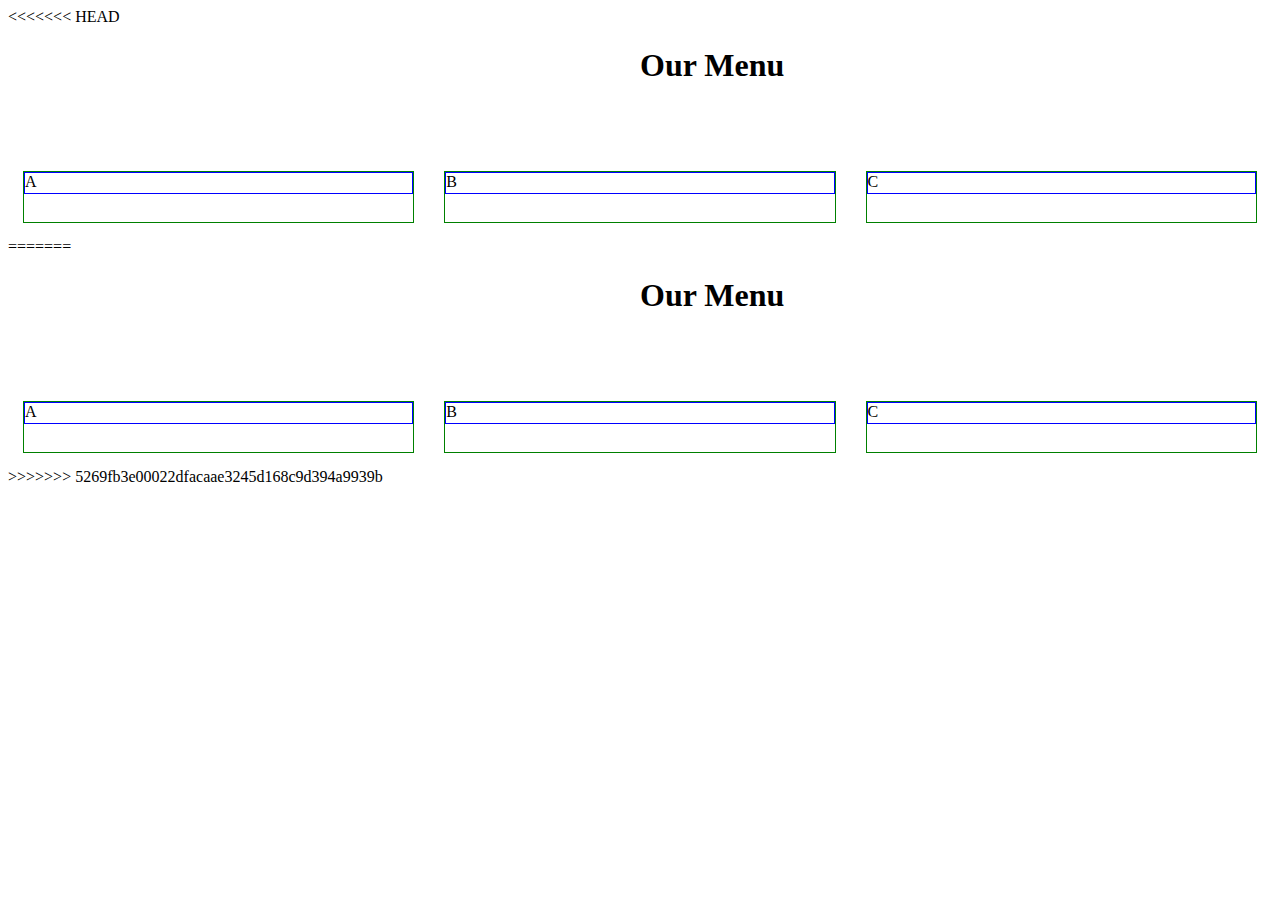
==== Site/Project 1/Project1.html @ 1e113017 "first commit" ====
<<<<<<< HEAD
<doctype! html>
<html>
<head>
	<meta charset="utf-8">
	<meta name="viewport" content="width = device-width, initial-scale = 1">
	<link rel="stylesheet" type="text/css" href="CSS/CSS.css">
	<title>
		Project 1
	</title>
</head>




<body>
	<h1>
		<div>
			Our Menu
		</div>
	</h1>

<p class="row">
	<div class="col-lg-4 col-md-6">
		<div class="content">
			<div class="topic">
				A
			</div>
		</div>
	</div>
		
	<div class="col-lg-4 col-md-6">
		<div class="content">
			<div class="topic">
				B
			</div>
		</div>
	</div>
	
	<div class="col-lg-4 col-md-12">
		<div class="content">
			<div class="topic">
				C
			</div>
		</div>	
	</div>
</p>

</body>
=======
<doctype! html>
<html>
<head>
	<meta charset="utf-8">
	<meta name="viewport" content="width = device-width, initial-scale = 1">
	<link rel="stylesheet" type="text/css" href="CSS/CSS.css">
	<title>
		Project 1
	</title>
</head>




<body>
	<h1>
		<div>
			Our Menu
		</div>
	</h1>

<p class="row">
	<div class="col-lg-4 col-md-6">
		<div class="content">
			<div class="topic">
				A
			</div>
		</div>
	</div>
		
	<div class="col-lg-4 col-md-6">
		<div class="content">
			<div class="topic">
				B
			</div>
		</div>
	</div>
	
	<div class="col-lg-4 col-md-12">
		<div class="content">
			<div class="topic">
				C
			</div>
		</div>	
	</div>
</p>

</body>
>>>>>>> 5269fb3e00022dfacaae3245d168c9d394a9939b
</html>
---- Site/Project 1/CSS/CSS.css ----
<<<<<<< HEAD

*{
  box-sizing: border-box;
}

@media (min-width: 992px) {
  .col-lg-4 {
    float: left;
    width: 33.33%;
  }
}


@media (min-width : 768px) and (max-width : 991px)
{
.col-md-6 {
    float: left;
    width: 50%;
  }
.col-md-12 {
    float: left;
    width: 100%;
}
}

.row{
    width: 100%;
    }



h1{
  position: relative;
  left: 50%;
  padding-bottom:50px;
}
.content {
  border: 1px solid green;
  margin: 15px;
  height: 50px;
  }
.topic {
  border: 1px solid blue;
  height: 20px;
  width: auto;
  position: relative;
  position: top left;
=======

*{
  box-sizing: border-box;
}

@media (min-width: 992px) {
  .col-lg-4 {
    float: left;
    width: 33.33%;
  }
}


@media (min-width : 768px) and (max-width : 991px)
{
.col-md-6 {
    float: left;
    width: 50%;
  }
.col-md-12 {
    float: left;
    width: 100%;
}
}

.row{
    width: 100%;
    }



h1{
  position: relative;
  left: 50%;
  padding-bottom:50px;
}
.content {
  border: 1px solid green;
  margin: 15px;
  height: 50px;
  }
.topic {
  border: 1px solid blue;
  height: 20px;
  width: auto;
  position: relative;
  position: top left;
>>>>>>> 5269fb3e00022dfacaae3245d168c9d394a9939b
}
---- Site/Project 1/CSS/CSS.css ----
<<<<<<< HEAD

*{
  box-sizing: border-box;
}

@media (min-width: 992px) {
  .col-lg-4 {
    float: left;
    width: 33.33%;
  }
}


@media (min-width : 768px) and (max-width : 991px)
{
.col-md-6 {
    float: left;
    width: 50%;
  }
.col-md-12 {
    float: left;
    width: 100%;
}
}

.row{
    width: 100%;
    }



h1{
  position: relative;
  left: 50%;
  padding-bottom:50px;
}
.content {
  border: 1px solid green;
  margin: 15px;
  height: 50px;
  }
.topic {
  border: 1px solid blue;
  height: 20px;
  width: auto;
  position: relative;
  position: top left;
=======

*{
  box-sizing: border-box;
}

@media (min-width: 992px) {
  .col-lg-4 {
    float: left;
    width: 33.33%;
  }
}


@media (min-width : 768px) and (max-width : 991px)
{
.col-md-6 {
    float: left;
    width: 50%;
  }
.col-md-12 {
    float: left;
    width: 100%;
}
}

.row{
    width: 100%;
    }



h1{
  position: relative;
  left: 50%;
  padding-bottom:50px;
}
.content {
  border: 1px solid green;
  margin: 15px;
  height: 50px;
  }
.topic {
  border: 1px solid blue;
  height: 20px;
  width: auto;
  position: relative;
  position: top left;
>>>>>>> 5269fb3e00022dfacaae3245d168c9d394a9939b
}
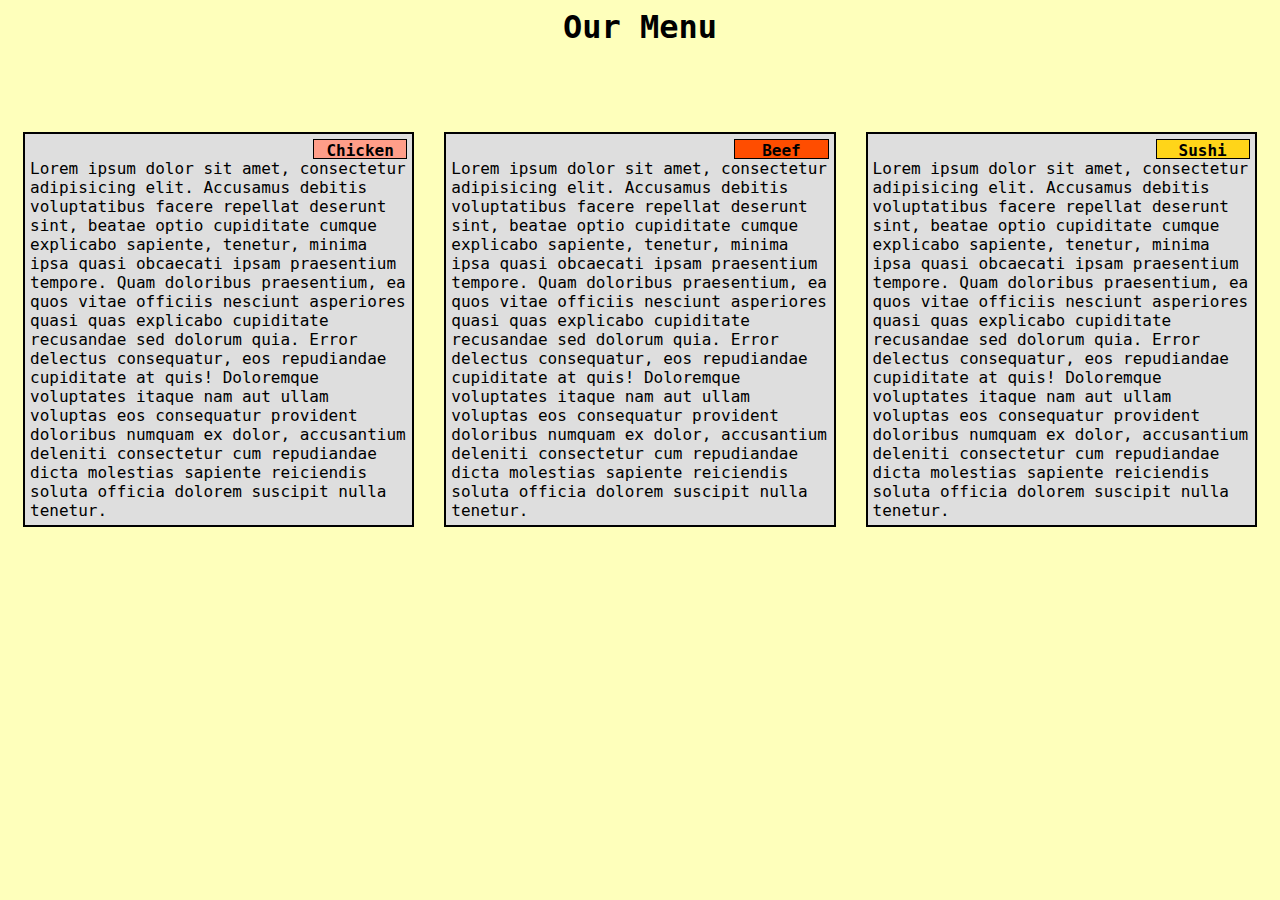
==== commit 20e45519: "assignment done" ====
--- a/Site/Project 1/Project1.html
+++ b/Site/Project 1/Project1.html
@@ -1,4 +1,3 @@
-<<<<<<< HEAD
 <doctype! html>
 <html>
 <head>
@@ -8,93 +7,46 @@
 	<title>
 		Project 1
 	</title>
+	<h1>
+		<div>
+			Our Menu
+		</div>
+	</h1>
 </head>
 
 
 
 
 <body>
-	<h1>
-		<div>
-			Our Menu
-		</div>
-	</h1>
 
 <p class="row">
 	<div class="col-lg-4 col-md-6">
 		<div class="content">
-			<div class="topic">
-				A
+			<div class="topic1 topic-sm">
+				Chicken
 			</div>
+			Lorem ipsum dolor sit amet, consectetur adipisicing elit. Accusamus debitis voluptatibus facere repellat deserunt sint, beatae optio cupiditate cumque explicabo sapiente, tenetur, minima ipsa quasi obcaecati ipsam praesentium tempore. Quam doloribus praesentium, ea quos vitae officiis nesciunt asperiores quasi quas explicabo cupiditate recusandae sed dolorum quia. Error delectus consequatur, eos repudiandae cupiditate at quis! Doloremque voluptates itaque nam aut ullam voluptas eos consequatur provident doloribus numquam ex dolor, accusantium deleniti consectetur cum repudiandae dicta molestias sapiente reiciendis soluta officia dolorem suscipit nulla tenetur. 
 		</div>
 	</div>
 		
 	<div class="col-lg-4 col-md-6">
 		<div class="content">
-			<div class="topic">
-				B
+			<div class="topic2 topic-sm">
+				Beef
 			</div>
+			Lorem ipsum dolor sit amet, consectetur adipisicing elit. Accusamus debitis voluptatibus facere repellat deserunt sint, beatae optio cupiditate cumque explicabo sapiente, tenetur, minima ipsa quasi obcaecati ipsam praesentium tempore. Quam doloribus praesentium, ea quos vitae officiis nesciunt asperiores quasi quas explicabo cupiditate recusandae sed dolorum quia. Error delectus consequatur, eos repudiandae cupiditate at quis! Doloremque voluptates itaque nam aut ullam voluptas eos consequatur provident doloribus numquam ex dolor, accusantium deleniti consectetur cum repudiandae dicta molestias sapiente reiciendis soluta officia dolorem suscipit nulla tenetur. 
 		</div>
 	</div>
 	
 	<div class="col-lg-4 col-md-12">
 		<div class="content">
-			<div class="topic">
-				C
+			<div class="topic3 topic-md topic-sm">
+				Sushi
 			</div>
+			Lorem ipsum dolor sit amet, consectetur adipisicing elit. Accusamus debitis voluptatibus facere repellat deserunt sint, beatae optio cupiditate cumque explicabo sapiente, tenetur, minima ipsa quasi obcaecati ipsam praesentium tempore. Quam doloribus praesentium, ea quos vitae officiis nesciunt asperiores quasi quas explicabo cupiditate recusandae sed dolorum quia. Error delectus consequatur, eos repudiandae cupiditate at quis! Doloremque voluptates itaque nam aut ullam voluptas eos consequatur provident doloribus numquam ex dolor, accusantium deleniti consectetur cum repudiandae dicta molestias sapiente reiciendis soluta officia dolorem suscipit nulla tenetur. 
 		</div>	
 	</div>
 </p>
 
 </body>
-=======
-<doctype! html>
-<html>
-<head>
-	<meta charset="utf-8">
-	<meta name="viewport" content="width = device-width, initial-scale = 1">
-	<link rel="stylesheet" type="text/css" href="CSS/CSS.css">
-	<title>
-		Project 1
-	</title>
-</head>
-
-
-
-
-<body>
-	<h1>
-		<div>
-			Our Menu
-		</div>
-	</h1>
-
-<p class="row">
-	<div class="col-lg-4 col-md-6">
-		<div class="content">
-			<div class="topic">
-				A
-			</div>
-		</div>
-	</div>
-		
-	<div class="col-lg-4 col-md-6">
-		<div class="content">
-			<div class="topic">
-				B
-			</div>
-		</div>
-	</div>
-	
-	<div class="col-lg-4 col-md-12">
-		<div class="content">
-			<div class="topic">
-				C
-			</div>
-		</div>	
-	</div>
-</p>
-
-</body>
->>>>>>> 5269fb3e00022dfacaae3245d168c9d394a9939b
 </html>--- a/Site/Project 1/CSS/CSS.css
+++ b/Site/Project 1/CSS/CSS.css
@@ -1,14 +1,56 @@
-<<<<<<< HEAD
 
 *{
   box-sizing: border-box;
+  background-color: #FEFFBB;
+  font-family: "Monaco",monospace;
+  }
+
+
+h1{
+  position: relative;
+  text-align: center;
+  padding-bottom:50px;
 }
+
+.content {
+  border: 2px solid Black;
+  margin: 15px;
+  height: auto;
+  padding: 5px;
+  background-color: #DEDEDE;
+  }
+
+.topic1, .topic2, .topic3{
+  border: 1px solid Black;
+  height: 20px;
+  width: 25%;
+  position: relative;
+  left:75%;
+  padding: 1px;
+  text-align: center;
+  font-weight: bold;
+}
+.topic1{
+  background-color: #FF9E89;
+}
+
+.topic2{
+  background-color: #FF4D00;
+}
+
+.topic3{
+  background-color: #FFD519;
+}
+.row{
+    width: 100%;
+    }
 
 @media (min-width: 992px) {
   .col-lg-4 {
     float: left;
     width: 33.33%;
   }
+
 }
 
 
@@ -22,77 +64,26 @@
     float: left;
     width: 100%;
 }
+
+.topic-md{
+  width: 12.5%;
+  left:87.5%;
+}
 }
 
-.row{
-    width: 100%;
-    }
+@media (max-width: 767px) {
+  .col-sm-12 {
+    float: left;
+    width: 90%;
+  }
+  .topic-sm{
+  width: 12.5%;
+  left:87.5%;
+}
+
+}
 
 
 
-h1{
-  position: relative;
-  left: 50%;
-  padding-bottom:50px;
-}
-.content {
-  border: 1px solid green;
-  margin: 15px;
-  height: 50px;
-  }
-.topic {
-  border: 1px solid blue;
-  height: 20px;
-  width: auto;
-  position: relative;
-  position: top left;
-=======
-
-*{
-  box-sizing: border-box;
-}
-
-@media (min-width: 992px) {
-  .col-lg-4 {
-    float: left;
-    width: 33.33%;
-  }
-}
 
 
-@media (min-width : 768px) and (max-width : 991px)
-{
-.col-md-6 {
-    float: left;
-    width: 50%;
-  }
-.col-md-12 {
-    float: left;
-    width: 100%;
-}
-}
-
-.row{
-    width: 100%;
-    }
-
-
-
-h1{
-  position: relative;
-  left: 50%;
-  padding-bottom:50px;
-}
-.content {
-  border: 1px solid green;
-  margin: 15px;
-  height: 50px;
-  }
-.topic {
-  border: 1px solid blue;
-  height: 20px;
-  width: auto;
-  position: relative;
-  position: top left;
->>>>>>> 5269fb3e00022dfacaae3245d168c9d394a9939b
-}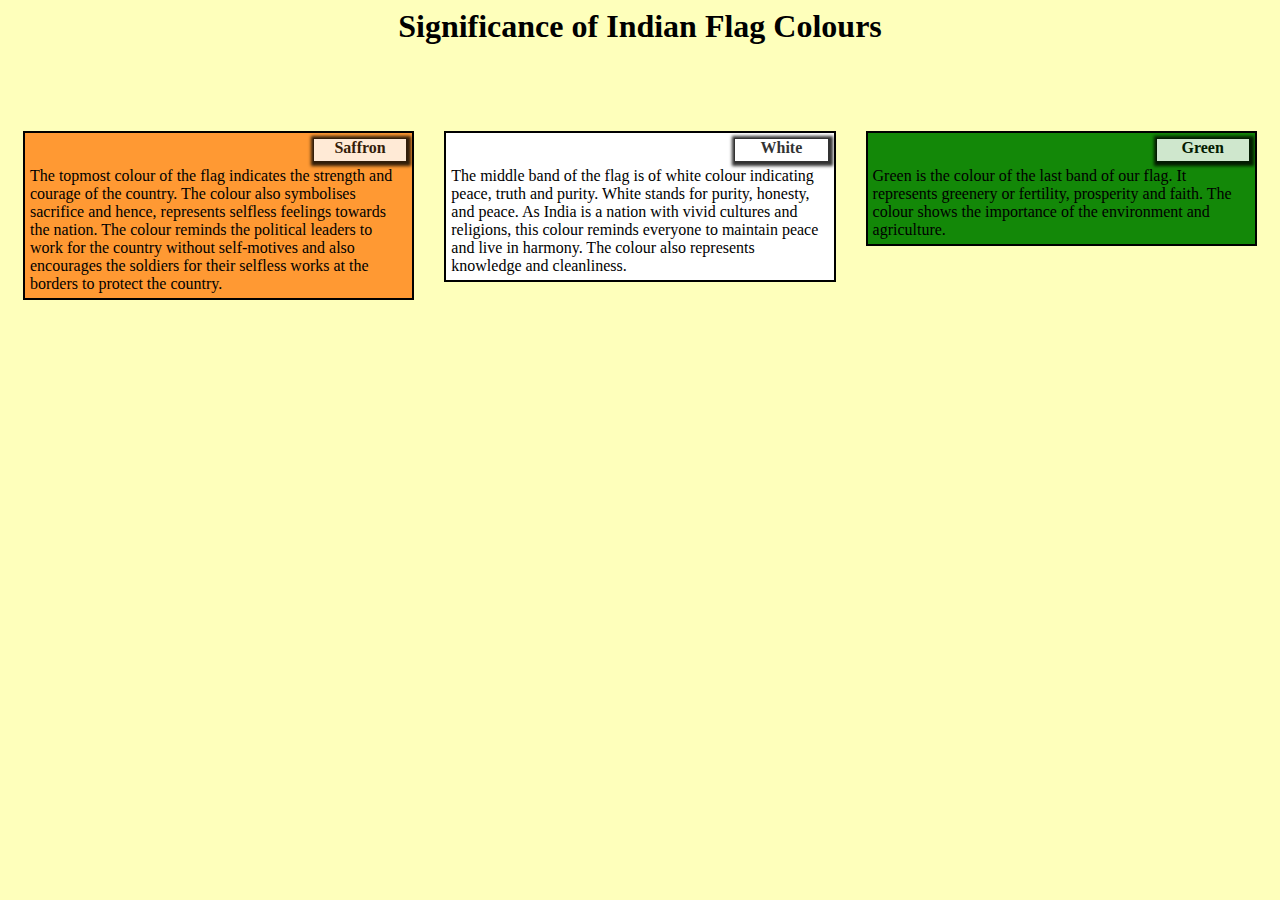
==== commit b66456f3: "Project 1" ====
--- a/Site/Project 1/Project1.html
+++ b/Site/Project 1/Project1.html
@@ -9,7 +9,7 @@
 	</title>
 	<h1>
 		<div>
-			Our Menu
+			Significance of Indian Flag Colours
 		</div>
 	</h1>
 </head>
@@ -19,34 +19,34 @@
 
 <body>
 
-<p class="row">
+<div class="row">
 	<div class="col-lg-4 col-md-6">
-		<div class="content">
+		<div class="content1">
 			<div class="topic1 topic-sm">
-				Chicken
+				Saffron
 			</div>
-			Lorem ipsum dolor sit amet, consectetur adipisicing elit. Accusamus debitis voluptatibus facere repellat deserunt sint, beatae optio cupiditate cumque explicabo sapiente, tenetur, minima ipsa quasi obcaecati ipsam praesentium tempore. Quam doloribus praesentium, ea quos vitae officiis nesciunt asperiores quasi quas explicabo cupiditate recusandae sed dolorum quia. Error delectus consequatur, eos repudiandae cupiditate at quis! Doloremque voluptates itaque nam aut ullam voluptas eos consequatur provident doloribus numquam ex dolor, accusantium deleniti consectetur cum repudiandae dicta molestias sapiente reiciendis soluta officia dolorem suscipit nulla tenetur. 
+			 The topmost colour of the flag indicates the strength and courage of the country. The colour also symbolises sacrifice and hence, represents selfless feelings towards the nation. The colour reminds the political leaders to work for the country without self-motives and also encourages the soldiers for their selfless works at the borders to protect the country.
 		</div>
 	</div>
 		
 	<div class="col-lg-4 col-md-6">
-		<div class="content">
+		<div class="content2">
 			<div class="topic2 topic-sm">
-				Beef
+				White
 			</div>
-			Lorem ipsum dolor sit amet, consectetur adipisicing elit. Accusamus debitis voluptatibus facere repellat deserunt sint, beatae optio cupiditate cumque explicabo sapiente, tenetur, minima ipsa quasi obcaecati ipsam praesentium tempore. Quam doloribus praesentium, ea quos vitae officiis nesciunt asperiores quasi quas explicabo cupiditate recusandae sed dolorum quia. Error delectus consequatur, eos repudiandae cupiditate at quis! Doloremque voluptates itaque nam aut ullam voluptas eos consequatur provident doloribus numquam ex dolor, accusantium deleniti consectetur cum repudiandae dicta molestias sapiente reiciendis soluta officia dolorem suscipit nulla tenetur. 
+			The middle band of the flag is of white colour indicating peace, truth and purity. White stands for purity, honesty, and peace. As India is a nation with vivid cultures and religions, this colour reminds everyone to maintain peace and live in harmony. The colour also represents knowledge and cleanliness.
 		</div>
 	</div>
 	
 	<div class="col-lg-4 col-md-12">
-		<div class="content">
+		<div class="content3">
 			<div class="topic3 topic-md topic-sm">
-				Sushi
+				Green
 			</div>
-			Lorem ipsum dolor sit amet, consectetur adipisicing elit. Accusamus debitis voluptatibus facere repellat deserunt sint, beatae optio cupiditate cumque explicabo sapiente, tenetur, minima ipsa quasi obcaecati ipsam praesentium tempore. Quam doloribus praesentium, ea quos vitae officiis nesciunt asperiores quasi quas explicabo cupiditate recusandae sed dolorum quia. Error delectus consequatur, eos repudiandae cupiditate at quis! Doloremque voluptates itaque nam aut ullam voluptas eos consequatur provident doloribus numquam ex dolor, accusantium deleniti consectetur cum repudiandae dicta molestias sapiente reiciendis soluta officia dolorem suscipit nulla tenetur. 
-		</div>	
+			Green is the colour of the last band of our flag. It represents greenery or fertility, prosperity and faith. The colour shows the importance of the environment and agriculture.
+		</div>
 	</div>
-</p>
+</div>
 
 </body>
 </html>--- a/Site/Project 1/CSS/CSS.css
+++ b/Site/Project 1/CSS/CSS.css
@@ -2,7 +2,7 @@
 *{
   box-sizing: border-box;
   background-color: #FEFFBB;
-  font-family: "Monaco",monospace;
+  font-family: "Lucida Handwriting",cursive;
   }
 
 
@@ -12,7 +12,7 @@
   padding-bottom:50px;
 }
 
-.content {
+.content1, .content2, .content3 {
   border: 2px solid Black;
   margin: 15px;
   height: auto;
@@ -22,24 +22,29 @@
 
 .topic1, .topic2, .topic3{
   border: 1px solid Black;
-  height: 20px;
+  height: 24px;
   width: 25%;
   position: relative;
   left:75%;
-  padding: 1px;
+  padding-bottom: 5px;
   text-align: center;
   font-weight: bold;
-}
-.topic1{
-  background-color: #FF9E89;
+  background-color: #FFFFFF;
+  box-shadow: 1px 1px 3px 3px;
+  opacity: 0.8;
+  margin-bottom: 5px;
 }
 
-.topic2{
-  background-color: #FF4D00;
+.content1{
+  background-color: #FF9933;
 }
 
-.topic3{
-  background-color: #FFD519;
+.content2{
+  background-color: #FFFFFF;
+}
+
+.content3{
+  background-color: #138808;
 }
 .row{
     width: 100%;
